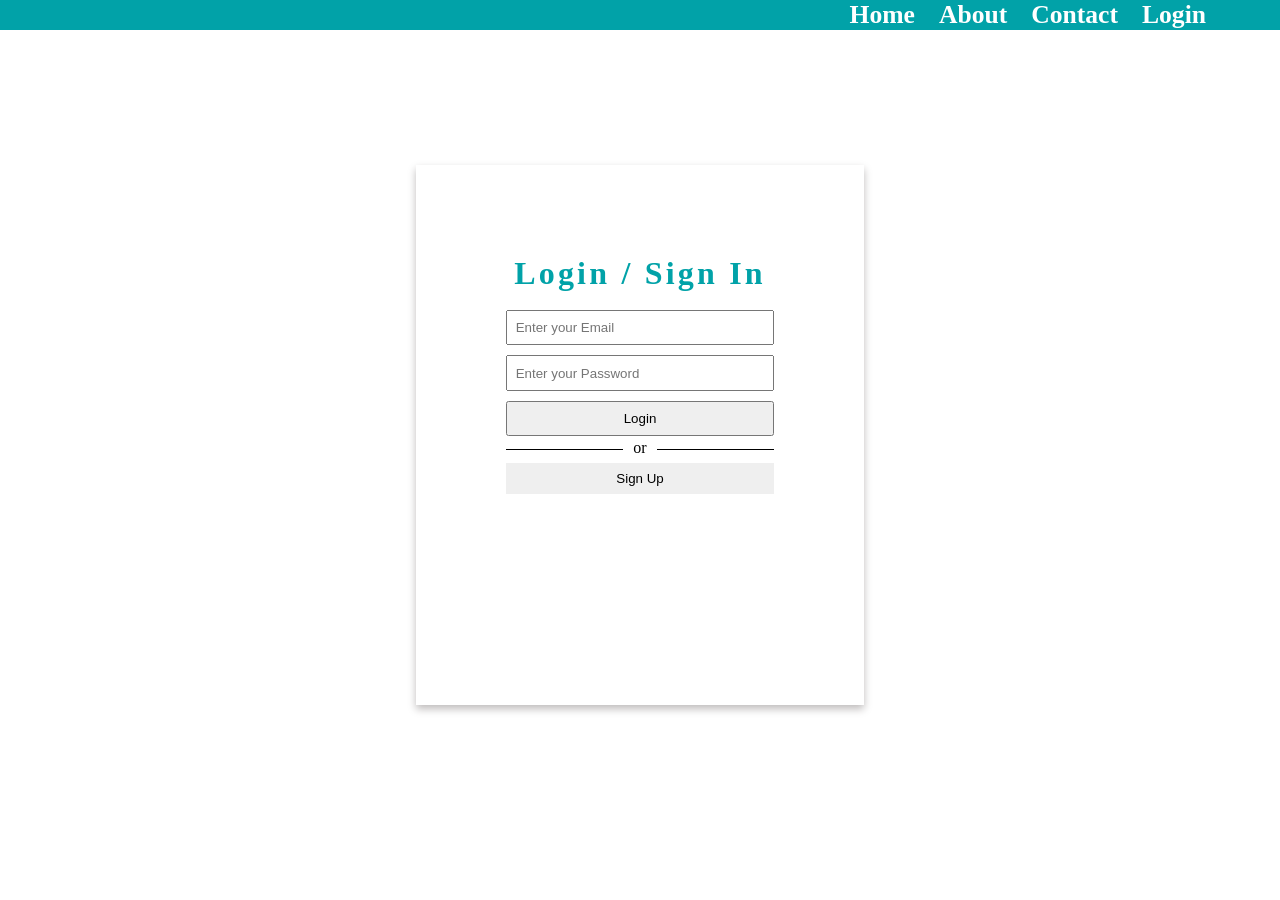
==== pages/login.html @ 1acd5faf "Merge branch 'PLPAfrica:master' into master" ====
<!DOCTYPE html>
<html lang="en">
<head>
    <meta charset="UTF-8">
    <meta name="viewport" content="width=device-width, initial-scale=1.0">
    <link rel="stylesheet" href="../styles/styles.css">
    <link rel="stylesheet" href="../styles/login.css">
    <title>Login / Register</title>
</head>
<body>
    <header>
        <nav class="nav">
            <img src="../assets/plp-logo.png" alt="">

            <div class="nav_links">
                <a href="../index.html">Home</a>
                <a href="">About</a>
                <a href="">Contact</a>
                <a href="./login.html">Login</a>
            </div>
        </nav>
    </header>


    <div class="login-container">
        <div class="main">
            <h1>Login / Sign In</h1>
            <br>
            <input type="email" placeholder="Enter your Email">
            <input type="password" placeholder="Enter your Password">
            <button type="submit">Login</button>
            <p><span>or</span></p>
            <button id="sign-up" >Sign Up</button>

        </div>

        <div id="create-acct">
            <h1>Create an Account</h1>
            <input id="email-signup" type="email" placeholder="Email">
            <input id="confirm-email-signup" type="email" placeholder="Confirm Email">
            <input id="password-signup" type="password" placeholder="Password">
            <input id="confirm-password-signup" type="password" placeholder="Confirm Password">
            <button id="create-acct-btn" >Create Account</button>
            <button id="return-btn">Return To Login</button>
        </div>
    
    </div>
</body>
</html>
---- styles/styles.css ----
*{
    box-sizing: border-box;
    padding: 0;
    margin: 0;
}

header{
    background-color:#01a2a8 ; 
    width: 100%;
}

.nav{
    width: 90%;
    margin: auto;
    display: flex;
    justify-content: space-between;
    align-items: center;
}

.nav_links > a {
    text-decoration: none;
    color: white;
    font-size: 1.6rem;
    font-weight: bold;
    padding: 0 10px;
}

.nav_links > a:hover {
    color: #971642;
}


/******************************************************/
/************** Hero Section Styles *******************/
/******************************************************/

.main::after {
    position: absolute;
    content: "";
    top: 0;
    left: 0;
    width: 100%;
    z-index: -1;
    filter: blur(90px);
    height: 100%;
    background: url(images/plp-logo.png) no-repeat center;
    background-size: cover;
}

.hero-section_left {
    margin-left: 10px;
    margin-top: 4rem;
    border-radius: 20px;
    padding: 20px;
}

.hero-section_left > button {
    background-color: #01a2a8;
    padding: 0.8rem 1.5rem;
    border-radius: 9999px;
    color: white;
    font-weight: 600;
    border: none;
}

.hero-section_left > h1 {
    /* background-color: #01a2a8;
   */
    margin-top: 2rem;
    margin-bottom: 1.5rem;
    font-size: 2rem;
}

.hero-section_left > p {
    width: 60%;
    line-height: 1.9rem;
}

.get-started {
    margin-top: 2.5rem;
    display: flex;
    align-items: center;
    gap: 3rem;
}

.get-started > a > button, .how-works > button {
    background-color: #01a2a8;
    padding: 0.8rem 1.5rem;
    border-radius: 9999px;
    color: white;
    font-weight: 600;
    border: none;
    cursor: pointer;
}

.get-started>a>button:hover,
.how-works>button:hover {
    background-color: white;
    color: #01a2a8;
    font-weight: 600;
    border: 1px solid #01a2a8;
}

.hero-section {
    display: flex;
    justify-content: space-between;
    align-items: center;
    width: 90%;
    margin: auto;
    height: 70vh;
}


.hero-section_right {
    width: 50%;
    height: 60vh;
    overflow: hidden;
}

.hero-section_right img {
    width: 100%;
    border-radius: 50%;
    margin-bottom: 20px;
}
---- styles/login.css ----
.login-container{
    background-color: white;
    width: 35vw;
    height: 60vh;
    margin: auto;
    margin-top: 15vh;
    box-shadow: 0px 4px 8px 0px rgb(191, 188, 188);
    padding: 7%;
}

h1{
    text-align: center;
    font-family: "Fredoka One", cursive;
    letter-spacing: 0.1em;
    color: #01a2a8;
    /* text-shadow: 1px 3px green; */
}

input, button{
    margin-bottom: 4%;
    width: 100%;
    padding: 3%;
}


p{
    margin-bottom: 5%;
    text-align: center;
    width: 100%;
    border-bottom: 1px solid #000;
    line-height: 0.1em;
}

p span{
    background-color: #fff;
    padding: 0 10px;
}

#sign-up{
    border: none;
}

#create-acct{
    display: none;

}

#return-btn{
    background: none;
    border: none;
    text-decoration: underline;
    cursor: pointer;

}
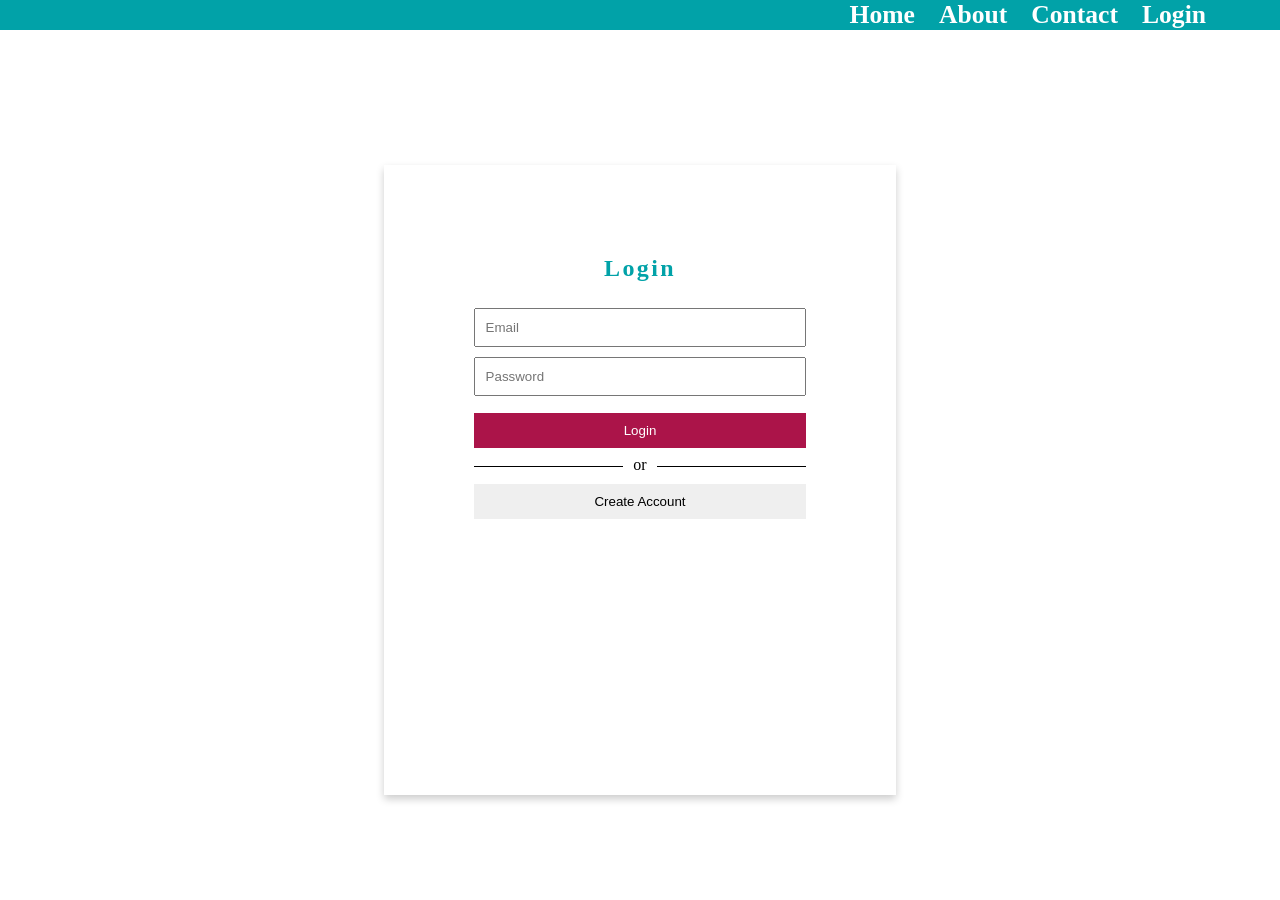
==== commit 3abf96c1: "Merge branch 'PLPAfrica:master' into master" ====
--- a/pages/login.html
+++ b/pages/login.html
@@ -5,12 +5,15 @@
     <meta name="viewport" content="width=device-width, initial-scale=1.0">
     <link rel="stylesheet" href="../styles/styles.css">
     <link rel="stylesheet" href="../styles/login.css">
+    <script src="../scripts/auth.js" type="module"></script>
     <title>Login / Register</title>
 </head>
 <body>
     <header>
         <nav class="nav">
-            <img src="../assets/plp-logo.png" alt="">
+            <a href="../index.html">
+                <img src="../assets/plp-logo.png" alt="">
+            </a>
 
             <div class="nav_links">
                 <a href="../index.html">Home</a>
@@ -21,29 +24,25 @@
         </nav>
     </header>
 
+    <div class="login-container">
+        <section id="main">
+            <h1>Login</h1>
+            <input id="email" type="text" placeholder="Email">
+            <input id="password" type="password" placeholder="Password">
+            <button id="submit">Login</button>
+            <p><span>or</span></p>
+            <button id="sign-up">Create Account</button>
+        </section>
 
-    <div class="login-container">
-        <div class="main">
-            <h1>Login / Sign In</h1>
-            <br>
-            <input type="email" placeholder="Enter your Email">
-            <input type="password" placeholder="Enter your Password">
-            <button type="submit">Login</button>
-            <p><span>or</span></p>
-            <button id="sign-up" >Sign Up</button>
-
-        </div>
-
-        <div id="create-acct">
+        <section id="create-acct">
             <h1>Create an Account</h1>
-            <input id="email-signup" type="email" placeholder="Email">
-            <input id="confirm-email-signup" type="email" placeholder="Confirm Email">
-            <input id="password-signup" type="password" placeholder="Password">
-            <input id="confirm-password-signup" type="password" placeholder="Confirm Password">
-            <button id="create-acct-btn" >Create Account</button>
-            <button id="return-btn">Return To Login</button>
-        </div>
-    
+            <input id="email-signup" type="text" placeholder="Email *">
+            <input id="confirm-email-signup" type="email" placeholder="Confirm Email *">
+            <input id="password-signup" type="password" placeholder="Password *">
+            <input id="confirm-password-signup" type="password" placeholder="Confirm Password *">
+            <button id="create-acct-btn">Create Account</button>
+            <button id="return-btn">Return to Login</button>
+        </section>
     </div>
 </body>
 </html>
--- a/styles/login.css
+++ b/styles/login.css
@@ -1,54 +1,74 @@
-.login-container{
-    background-color: white;
-    width: 35vw;
-    height: 60vh;
-    margin: auto;
-    margin-top: 15vh;
-    box-shadow: 0px 4px 8px 0px rgb(191, 188, 188);
-    padding: 7%;
-}
 
-h1{
+h1 {
+    margin-bottom: 8%;
     text-align: center;
     font-family: "Fredoka One", cursive;
+    color: #01a2a8;
     letter-spacing: 0.1em;
-    color: #01a2a8;
-    /* text-shadow: 1px 3px green; */
-}
-
-input, button{
-    margin-bottom: 4%;
+  }
+  
+  p {
+    margin-top: 5%;
+    margin-bottom: 5%;
     width: 100%;
-    padding: 3%;
-}
-
-
-p{
-    margin-bottom: 5%;
     text-align: center;
-    width: 100%;
     border-bottom: 1px solid #000;
     line-height: 0.1em;
-}
-
-p span{
-    background-color: #fff;
-    padding: 0 10px;
-}
-
-#sign-up{
+  }
+  
+  p span {
+    background:#fff;
+    padding:0 10px;
+  }
+  
+  input {
+    margin-bottom: 3%;
+  }
+  
+  input:last-of-type {
+    margin-bottom: 0;
+  }
+  
+  input, button {
+    padding: 3%;
+    width: 100%;
+  }
+  
+  .login-container {
+    background-color: white;
+    padding: 7%;
+    box-shadow: 0 4px 8px 0 rgba(0,0,0,0.2);
+    width: 40vw;
+    margin: auto;
+    height: 70vh;
+    margin-top: 15vh;
+  }
+  
+  #submit, #create-acct-btn {
+    background-color: #AB1449;
+    color: white;
     border: none;
-}
-
-#create-acct{
+    margin-top: 5%;
+  }
+  
+  button:hover {
+    cursor: pointer;
+    opacity: 0.8;
+    transition: 0.3s;
+  }
+  
+  #sign-up {
+    border: none;
+  }
+  
+  #create-acct {
     display: none;
-
-}
-
-#return-btn{
+  }
+  
+  #return-btn {
     background: none;
+    color: grey;
+    text-decoration: underline;
     border: none;
-    text-decoration: underline;
-    cursor: pointer;
-
-}+    margin-top: 3%;
+  }
